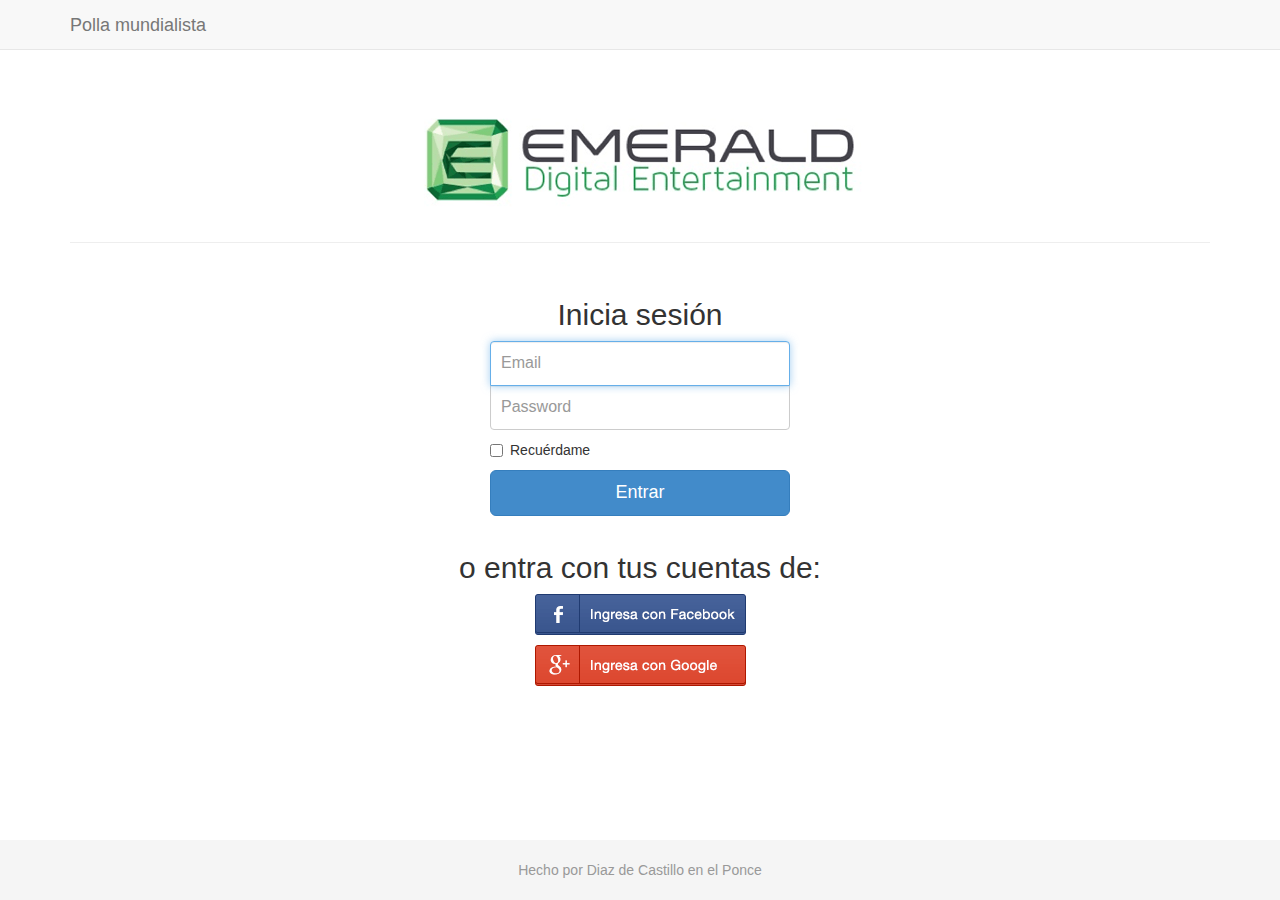
==== WebApplication/login.html @ 7f61adf8 "Get Campeonatos" ====
<!DOCTYPE html>
<html lang="en">
  <head>
    <meta charset="utf-8">
    <meta http-equiv="X-UA-Compatible" content="IE=edge">
    <meta name="viewport" content="width=device-width, initial-scale=1">
    <meta name="description" content="">
    <meta name="author" content="">
    <link rel="shortcut icon" href="../../assets/ico/favicon.ico">

    <title>Log In</title>

    <!-- Bootstrap core CSS -->
    <link href="css/bootstrap-theme.min.css" rel="stylesheet" type="text/css">

    <!-- Custom styles for this template -->
    <link href="css/style.css" rel="stylesheet" type="text/css">

    <!-- Just for debugging purposes. Don't actually copy this line! -->
    <!--[if lt IE 9]><script src="../../assets/js/ie8-responsive-file-warning.js"></script><![endif]-->

    <!-- HTML5 shim and Respond.js IE8 support of HTML5 elements and media queries -->
    <!--[if lt IE 9]>
      <script src="https://oss.maxcdn.com/libs/html5shiv/3.7.0/html5shiv.js"></script>
      <script src="https://oss.maxcdn.com/libs/respond.js/1.4.2/respond.min.js"></script>
    <![endif]-->
  </head>

  <body>

    <!-- Wrap all page content here -->
    <div id="wrap">

      <!-- Fixed navbar -->
      <div class="navbar navbar-default navbar-fixed-top" role="navigation">
        <div class="container">
          <div class="navbar-header">
            <button type="button" class="navbar-toggle" data-toggle="collapse" data-target=".navbar-collapse">
              <span class="sr-only">Toggle navigation</span>
              <span class="icon-bar"></span>
              <span class="icon-bar"></span>
              <span class="icon-bar"></span>
            </button>
            <a class="navbar-brand" href="#">Polla mundialista</a>
          </div>
          <!--<div class="collapse navbar-collapse">
            <ul class="nav navbar-nav">
              <li class="active"><a href="#">Home</a></li>
              <li><a href="#about">About</a></li>
              <li><a href="#contact">Contact</a></li>
              <li class="dropdown">
                <a href="#" class="dropdown-toggle" data-toggle="dropdown">Dropdown <b class="caret"></b></a>
                <ul class="dropdown-menu">
                  <li><a href="#">Action</a></li>
                  <li><a href="#">Another action</a></li>
                  <li><a href="#">Something else here</a></li>
                  <li class="divider"></li>
                  <li class="dropdown-header">Nav header</li>
                  <li><a href="#">Separated link</a></li>
                  <li><a href="#">One more separated link</a></li>
                </ul>
              </li>
            </ul>
          </div><!--/.nav-collapse -->
        </div>
      </div>

      <!-- Begin page content -->
      <div class="container">
        <div class="page-header">
          <h1><img src="img/logo.png" width="480" height="123" alt="logo"></h1>
        </div>
            <div id="signin">
            <form class="form-signin" role="form">
            <h2 class="form-signin-heading">Inicia sesión</h2>
            <input type="email" class="form-control" placeholder="Email" required autofocus>
            <input type="password" class="form-control" placeholder="Password" required>
            <label class="checkbox">
              <input type="checkbox" value="remember-me"> 
              Recuérdame
            </label>
            <button class="btn btn-lg btn-primary btn-block" type="submit">Entrar</button>
          </form>
          </div>
          <div id="register">
          <h2>o entra con tus cuentas de:</h2>
          <p><a href="#"><img src="img/facebooksignin.png" width="211" height="41" alt="facebook signin"></a></p>
          <p><a href="#"><img src="img/googlesignin.png" width="211" height="41" alt="google signin"></a></p>
          
          </div>
      </div>
    </div>

    <div id="footer">
      <div class="container">
        <p class="text-muted">Hecho por Diaz de Castillo en el Ponce</p>
      </div>
    </div>


    <!-- Bootstrap core JavaScript
    ================================================== -->
    <!-- Placed at the end of the document so the pages load faster -->
    <script src="https://code.jquery.com/jquery-1.10.2.min.js"></script>
    <script src="js/bootstrap.min.js"></script>
  </body>
</html>
---- WebApplication/css/style.css ----
@charset "UTF-8";
/* CSS Document */

/* Sticky footer styles
-------------------------------------------------- */

html,
body {
  height: 100%;
  /* The html and body elements cannot have any padding or margin. */
}

/* Wrapper for page content to push down footer */
#wrap {
  min-height: 100%;
  height: auto;
  /* Negative indent footer by its height */
  margin: 0 auto -60px;
  /* Pad bottom by footer height */
  padding: 0 0 60px;
}
.page-header{
	text-align:center;
	}
h2{
	text-align:center;
}
	
#register{
	text-align:center;
}


.panel{
	margin-top:20px;
}

/* sign in
-------------------------------------------------- */
.form-signin {
  max-width: 330px;
  padding: 15px;
  margin: 0 auto;
}
.form-signin .form-signin-heading,
.form-signin .checkbox {
  margin-bottom: 10px;
}
.form-signin .checkbox {
  font-weight: normal;
}
.form-signin .form-control {
  position: relative;
  font-size: 16px;
  height: auto;
  padding: 10px;
  -webkit-box-sizing: border-box;
     -moz-box-sizing: border-box;
          box-sizing: border-box;
}
.form-signin .form-control:focus {
  z-index: 2;
}
.form-signin input[type="email"] {
  margin-bottom: -1px;
  border-bottom-left-radius: 0;
  border-bottom-right-radius: 0;
}
.form-signin input[type="password"] {
  margin-bottom: 10px;
  border-top-left-radius: 0;
  border-top-right-radius: 0;
}


/* Set the fixed height of the footer here */
#footer {
  height: 60px;
  background-color: #f5f5f5;
}


/* Custom page CSS
-------------------------------------------------- */
/* Not required for template or sticky footer method. */

#wrap > .container {
  padding: 60px 15px 0;
}
.container .text-muted {
  margin: 20px auto;
  text-align:center;
}

#footer > .container {
  padding-left: 15px;
  padding-right: 15px;
}


/* TABLAS
-------------------------------------------------- */


table.reference,table.tecspec{
	border-collapse:collapse;width:100%;
}

table.reference tr:nth-child(odd)	{background-color: #F4F4F4;}
table.reference tr:nth-child(even)	{background-color: #FFF;}

table.reference th{
	color:#ffffff;background-color: #666;border:1px solid #555555;padding:3px;vertical-align:top;text-align:left;
}

table.reference th a:link,table.reference th a:visited{
	color:#ffffff;
}

table.reference th a:hover,table.reference th a:active{
	color:#EE872A;
}

table.reference td{
	border:1px solid #d4d4d4;padding:5px;padding-top:7px;padding-bottom:7px;vertical-align:top;
}

#input-group{
	padding-top:20px}
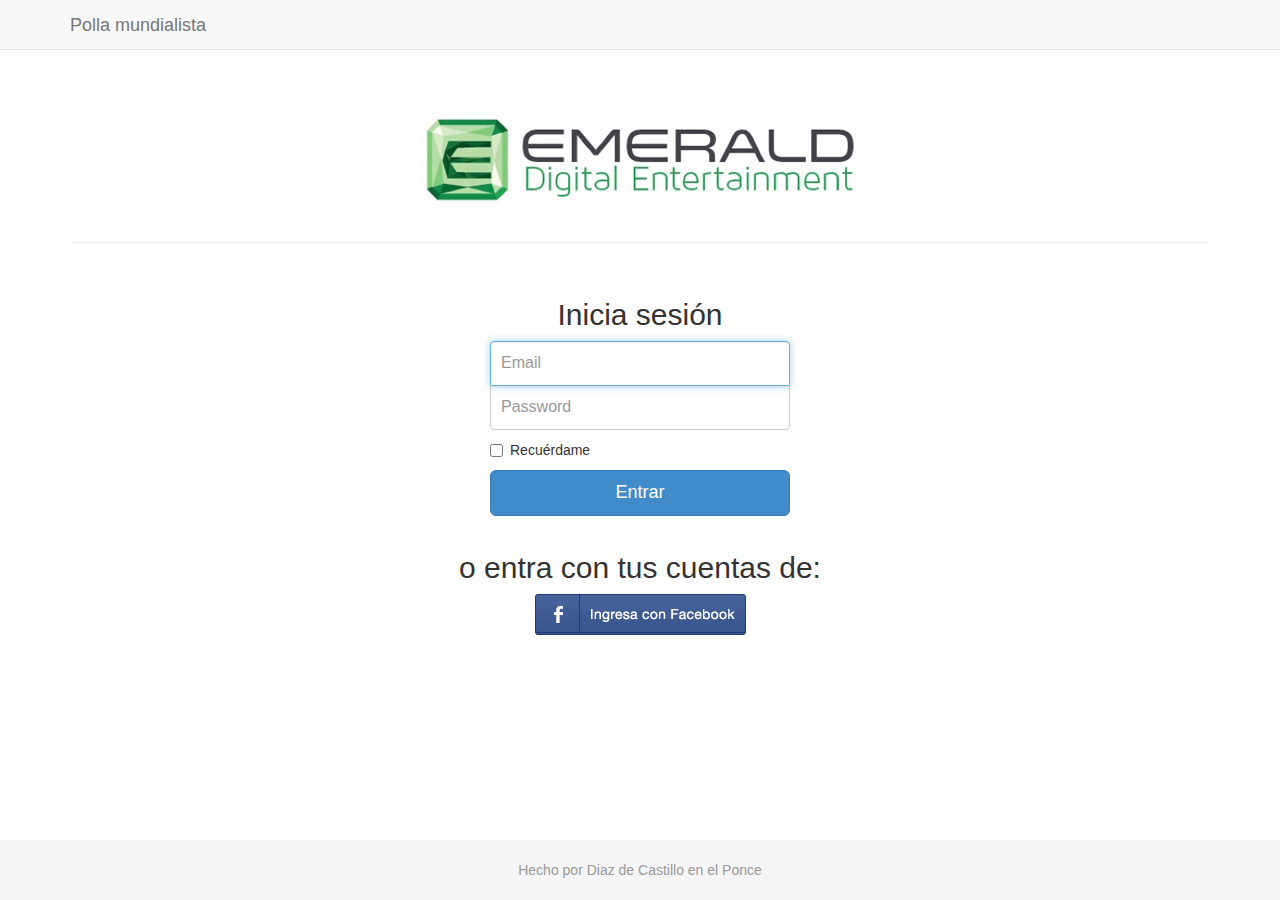
==== commit 28c0f231: "Showing google sign-in button, lacks callback" ====
--- a/WebApplication/login.html
+++ b/WebApplication/login.html
@@ -85,8 +85,17 @@
           <div id="register">
           <h2>o entra con tus cuentas de:</h2>
           <p><a href="#"><img src="img/facebooksignin.png" width="211" height="41" alt="facebook signin"></a></p>
-          <p><a href="#"><img src="img/googlesignin.png" width="211" height="41" alt="google signin"></a></p>
-          
+          <!--<p><a href="#"><img src="img/googlesignin.png" width="211" height="41" alt="google signin"></a></p>-->
+          <span id="signinButton">
+            <span
+              class="g-signin"
+              data-callback="signinCallback"
+              data-clientid="926989083139-h3uf3vs66e41tdvf846j7khb4kqctcgl.apps.googleusercontent.com"
+              data-cookiepolicy="single_host_origin"
+              data-requestvisibleactions="http://schemas.google.com/AddActivity"
+              data-scope="https://www.googleapis.com/auth/plus.login">
+            </span>
+          </span>
           </div>
       </div>
     </div>
@@ -103,5 +112,35 @@
     <!-- Placed at the end of the document so the pages load faster -->
     <script src="https://code.jquery.com/jquery-1.10.2.min.js"></script>
     <script src="js/bootstrap.min.js"></script>
+    <script>
+    
+    function signinCallback(authResult) {
+            if (authResult.status.signed_in) {
+              // Update the app to reflect a signed in user
+              // Hide the sign-in button now that the user is authorized, for example:
+              document.getElementById('signinButton').setAttribute('style', 'display: none');
+              Console.log("entre");
+            } else {
+              // Update the app to reflect a signed out user
+              // Possible error values:
+              //   "user_signed_out" - User is signed-out
+              //   "access_denied" - User denied access to your app
+              //   "immediate_failed" - Could not automatically log in the user
+              console.log('Sign-in state: ' + authResult['error']);
+            }
+          }
+    </script>
+    <script type="text/javascript">
+        (function() {
+          var po = document.createElement('script');
+          po.type = 'text/javascript';
+          po.async = true;
+          po.src = 'https://apis.google.com/js/plusone.js?onload=OnLoadCallback';
+          var s = document.getElementsByTagName('script')[0];
+          s.parentNode.insertBefore(po, s);
+        })();
+        
+        
+    </script>
   </body>
 </html>
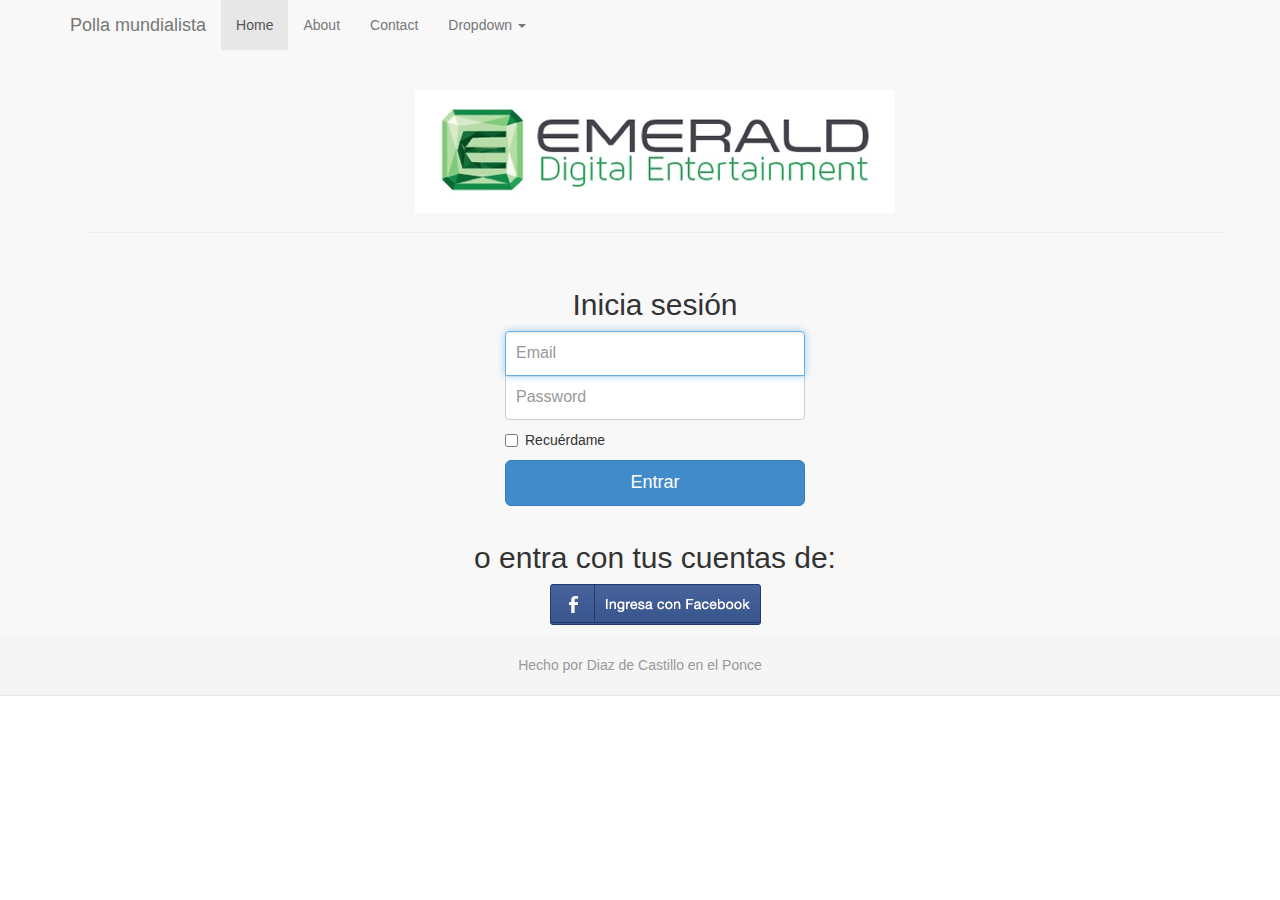
==== commit 652c9ec2: "signIn callback fully implemented" ====
--- a/WebApplication/login.html
+++ b/WebApplication/login.html
@@ -43,7 +43,7 @@
             </button>
             <a class="navbar-brand" href="#">Polla mundialista</a>
           </div>
-          <!--<div class="collapse navbar-collapse">
+          <div class="collapse navbar-collapse">
             <ul class="nav navbar-nav">
               <li class="active"><a href="#">Home</a></li>
               <li><a href="#about">About</a></li>
@@ -61,7 +61,7 @@
                 </ul>
               </li>
             </ul>
-          </div><!--/.nav-collapse -->
+          </div><!--/.nav-collapse 
         </div>
       </div>
 
@@ -93,7 +93,7 @@
               data-clientid="926989083139-h3uf3vs66e41tdvf846j7khb4kqctcgl.apps.googleusercontent.com"
               data-cookiepolicy="single_host_origin"
               data-requestvisibleactions="http://schemas.google.com/AddActivity"
-              data-scope="https://www.googleapis.com/auth/plus.login">
+              data-scope="https://www.googleapis.com/auth/plus.profile.emails.read">
             </span>
           </span>
           </div>
@@ -112,35 +112,7 @@
     <!-- Placed at the end of the document so the pages load faster -->
     <script src="https://code.jquery.com/jquery-1.10.2.min.js"></script>
     <script src="js/bootstrap.min.js"></script>
-    <script>
-    
-    function signinCallback(authResult) {
-            if (authResult.status.signed_in) {
-              // Update the app to reflect a signed in user
-              // Hide the sign-in button now that the user is authorized, for example:
-              document.getElementById('signinButton').setAttribute('style', 'display: none');
-              Console.log("entre");
-            } else {
-              // Update the app to reflect a signed out user
-              // Possible error values:
-              //   "user_signed_out" - User is signed-out
-              //   "access_denied" - User denied access to your app
-              //   "immediate_failed" - Could not automatically log in the user
-              console.log('Sign-in state: ' + authResult['error']);
-            }
-          }
-    </script>
-    <script type="text/javascript">
-        (function() {
-          var po = document.createElement('script');
-          po.type = 'text/javascript';
-          po.async = true;
-          po.src = 'https://apis.google.com/js/plusone.js?onload=OnLoadCallback';
-          var s = document.getElementsByTagName('script')[0];
-          s.parentNode.insertBefore(po, s);
-        })();
-        
-        
-    </script>
+    <script src="https://apis.google.com/js/client:plusone.js" type="text/javascript"></script>
+    <script src ="js/login.js"></script>
   </body>
 </html>
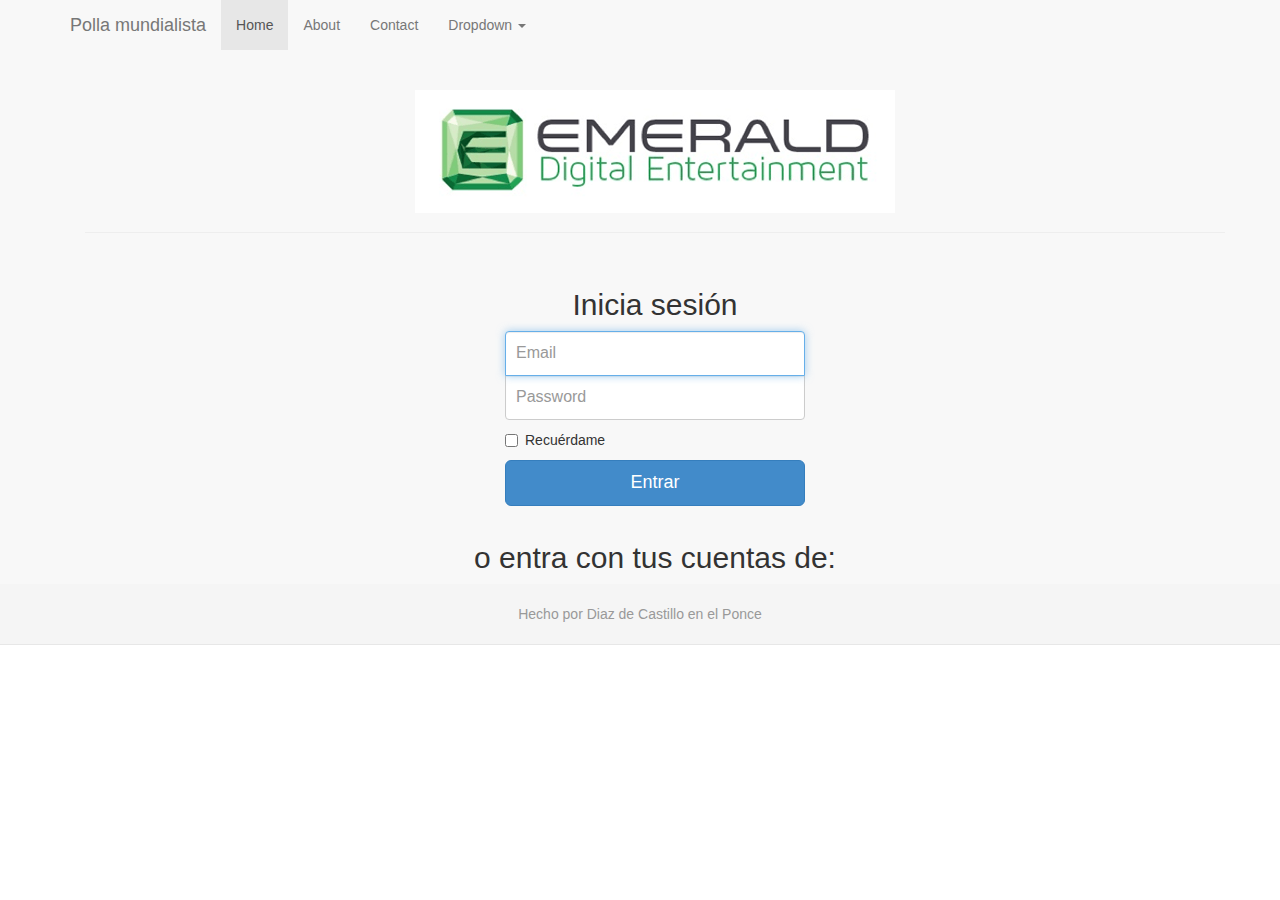
==== commit 14eadc98: "Fb and G+ buttons" ====
--- a/WebApplication/login.html
+++ b/WebApplication/login.html
@@ -28,6 +28,17 @@
 
   <body>
 
+    <div id="fb-root"></div>
+    <script>
+      (function(d, s, id){
+         var js, fjs = d.getElementsByTagName(s)[0];
+         if (d.getElementById(id)) {return;}
+         js = d.createElement(s); js.id = id;
+         js.src = "//connect.facebook.net/en_US/all.js";
+         fjs.parentNode.insertBefore(js, fjs);
+       }(document, 'script', 'facebook-jssdk'));
+    </script>
+      
     <!-- Wrap all page content here -->
     <div id="wrap">
 
@@ -84,8 +95,14 @@
           </div>
           <div id="register">
           <h2>o entra con tus cuentas de:</h2>
-          <p><a href="#"><img src="img/facebooksignin.png" width="211" height="41" alt="facebook signin"></a></p>
+          <!--<p><a href="#"><img src="img/facebooksignin.png" width="211" height="41" alt="facebook signin"></a></p>-->
           <!--<p><a href="#"><img src="img/googlesignin.png" width="211" height="41" alt="google signin"></a></p>-->
+          <span class="fb-login-button"
+                data-max-rows="1"
+                data-size="xlarge"
+                data-show-faces="false"
+                data-auto-logout-link="true">
+          </span>
           <span id="signinButton">
             <span
               class="g-signin"
